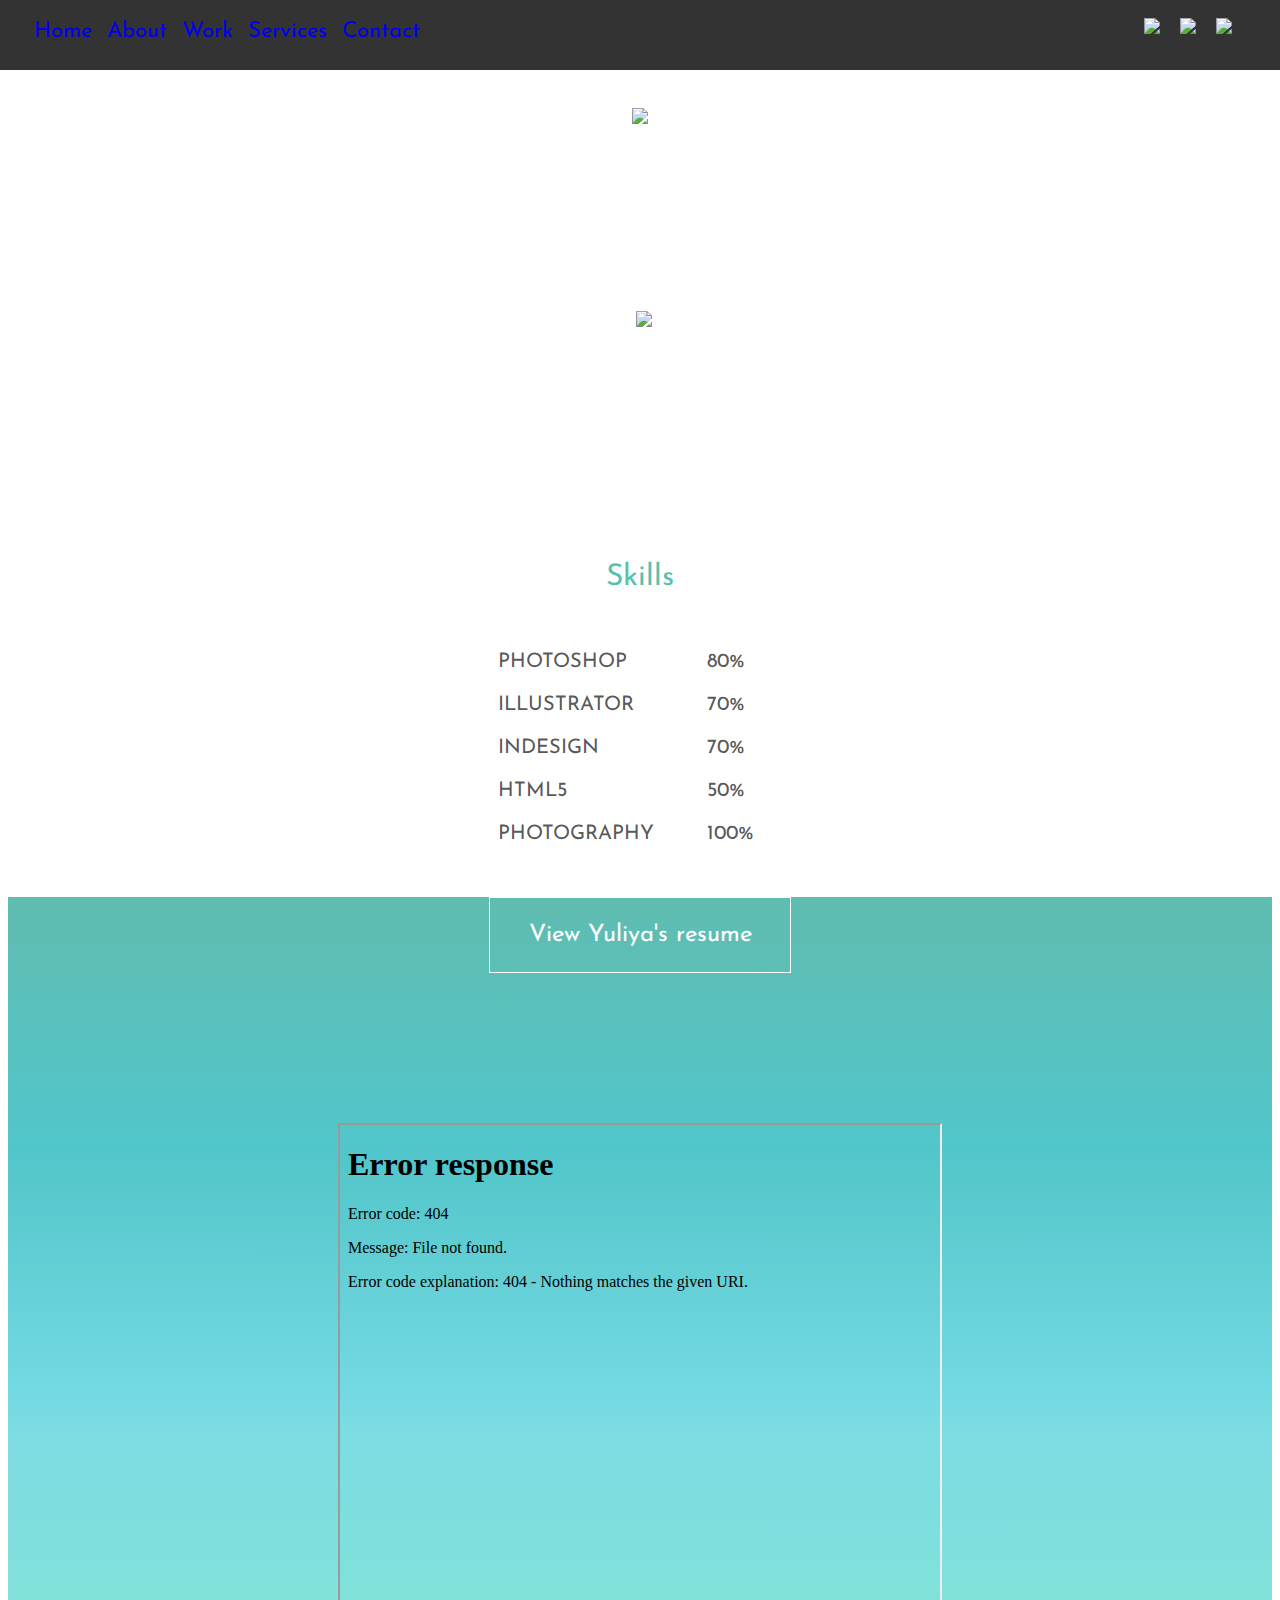
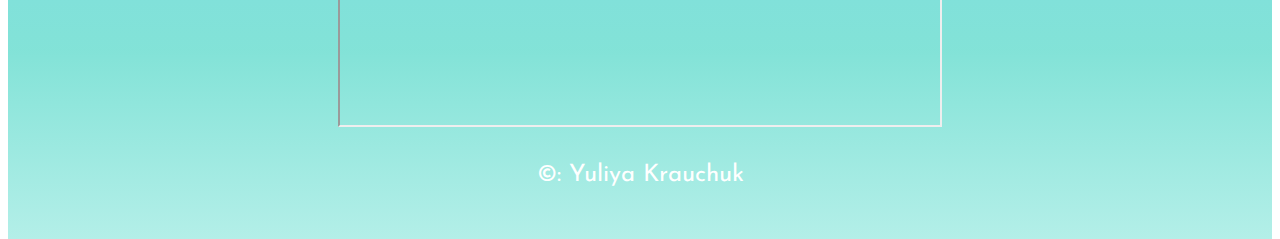
==== about.html @ b7cefe52 "Update about.html" ====
<!doctype html>
<html>
<head>
  <title> About Yuliya </title>
  <link href='https://fonts.googleapis.com/css?family=Sacramento' rel='stylesheet' type='text/css'>
  <link href='https://fonts.googleapis.com/css?family=Josefin+Sans' rel='stylesheet' type='text/css'>
  <style>
   header{
    background-color: #333;
    position: fixed;
    top: -10px;
    left: -10px;
    right: -10px;
    text-align: center;
    padding: 40px
}
  html{
    text-align: center;
  }
  body{
   
    text-align: center;   
  }
 h1 {
   font: normal 50px 'Sacramento', sans-serif;
   color:white;
   padding:12px;
 }
h2 {
 font: normal 30px 'Josefin Sans', sans-serif; 
 color:  #5bbfb0; 
}
 h3{
   font: normal 20px 'Josefin Sans', sans-serif;
   color: white;
   text-align: justify;
   width: 903px;
   margin: 60px auto;
 }
 footer{
   font: normal 20px 'Josefin Sans', sans-serif;
   margin: 15px -10px -30px -10px;
 }
 #intro{
   padding:15px;
   margin-top:3px;
   margin-right:-7px;
   margin-bottom:-10px;
   margin-left:0px;
  }
#intro img {
  border: 1px solid white;
}
nav a{
 text-decoration: none; 
 padding: 4px;
}
nav {
position: absolute;
top: 15px;
left: 25px;
padding: 15px;
font: normal 22px 'Josefin Sans', sans-serif;
color: white;
  }
  nav a:hover {
  color: silver;
}
  a:visited{
    color: white;
  }
  #icons {
    padding: 10px;
    position: absolute;
    top: 18px;
    right: 40px;
 }
 #icons a {
   padding: 8px;
 }
 #icons a:hover{
   color: silver;
 }
  h4{
  font: normal 24px 'Josefin Sans', sans-serif;
  color: white;
  text-align: center;
  }
  iframe {
    width: 600px;
    height: 600px;
  }
  td {
    padding-bottom: 20px;
    padding-right:50px;
    text-align: left;
  }
  table {
  font: normal 20px 'Josefin Sans', sans-serif;
  color: rgba(51, 51, 51, 0.83);
  margin: auto;
  padding: 30px;
  padding-top: 30px;
  padding-left: 50px;
  border: 1px solid white;
  }
.logo {
  margin-top: 100px;
    }
 #skills {
   padding-top: 20px;
    }
 #resume {
    /* Permalink - use to edit and share this gradient: http://colorzilla.com/gradient-editor/#60bcb0+0,2bbabf+27,2bbabf+27,2bbabf+30,2ac5d3+53,36d1bf+80,85e5da+100&1+0,0.62+57,0.62+67,0.62+100 */
background: -moz-linear-gradient(top,  rgba(96,188,176,1) 0%, rgba(43,186,191,0.82) 27%, rgba(43,186,191,0.8) 30%, rgba(42,197,211,0.65) 53%, rgba(44,199,208,0.62) 57%, rgba(48,203,201,0.62) 67%, rgba(54,209,191,0.62) 80%, rgba(133,229,218,0.62) 100%); /* FF3.6-15 */
background: -webkit-linear-gradient(top,  rgba(96,188,176,1) 0%,rgba(43,186,191,0.82) 27%,rgba(43,186,191,0.8) 30%,rgba(42,197,211,0.65) 53%,rgba(44,199,208,0.62) 57%,rgba(48,203,201,0.62) 67%,rgba(54,209,191,0.62) 80%,rgba(133,229,218,0.62) 100%); /* Chrome10-25,Safari5.1-6 */
background: linear-gradient(to bottom,  rgba(96,188,176,1) 0%,rgba(43,186,191,0.82) 27%,rgba(43,186,191,0.8) 30%,rgba(42,197,211,0.65) 53%,rgba(44,199,208,0.62) 57%,rgba(48,203,201,0.62) 67%,rgba(54,209,191,0.62) 80%,rgba(133,229,218,0.62) 100%); /* W3C, IE10+, FF16+, Chrome26+, Opera12+, Safari7+ */
filter: progid:DXImageTransform.Microsoft.gradient( startColorstr='#60bcb0', endColorstr='#9e85e5da',GradientType=0 ); /* IE6-9 */  
    }
  #resume h2{
    font: normal 24px 'Josefin Sans', sans-serif;
   color: white;
   text-align: center;
   width: 250px;
   margin: auto;
   margin-bottom: 150px;
   padding: 25px;
   border: 1px solid white;
    }
  #main {
     background-image: url(JulietteK.github.io/239f12cc.jpg);
    background-repeat: no-repeat;
    }
</style>
</head>


<body>
<section id="main">
  <header>
  <nav>
  <a href="/index.html">Home  </a> 
  <a href="/about.html"> About  </a> 
  <a href="/work.html"> Work  </a>
  <a href="/services.html"> Services </a>
  <a href="/contact.html">Contact</a>
  </nav>
   <section id="icons">
  <a href="https://www.facebook.com" target="_blank">
<img src="JulietteK.github.io/f3.png" height="34"></img></a>
<a href="https://www.instagram.com/trueberry/?hl=en" target="_blank">
<img src="JulietteK.github.io/i3.png" height="34"></img></a>
<a href="https://www.linkedin.com" target="_blank">
<img src="JulietteK.github.io/in3.png" height="34"></img></a>  
  </section>
  </header>
<img class="logo" src="JulietteK.github.io/12.png" height="100">
<section id="intro">
<h1>About Yuliya</h1>
<img src="JulietteK.github.io/DSC_1090.jpg" height="600"></img>
<br>
<h3>Yuliya's biggest passion has always been photography. She also loves art. One day she decided to put her passions together and to become a graphic designer. Yuliya loves exploring new cultures and learning new languages. She gets her inspirations from books, travelling and nature.</h3>
</section>
</section>
<section id="skills">
<h2>Skills</h2>
<table>
  <tr>
    <td>PHOTOSHOP</td>
    <td>80%</td>
    </tr>
    <tr>
    <td>ILLUSTRATOR</td>
    <td>70%</td>
   </tr>
   <tr>
    <td>INDESIGN</td>
    <td>70%</td>
    </tr>
    <tr>
    <td>HTML5</td> 
    <td>50%</td>
    </tr>
    <tr>
    <td>PHOTOGRAPHY</td>
    <td>100%</td>
    </tr>
</table>
</section>
<section id="resume">
<h2>View Yuliya's resume</h2>
<iframe src="JulietteK.github.io/resume.pdf" target="_blank"></iframe>
<footer>
<h4>&copy: Yuliya Krauchuk</h4>
<br>
</footer>
</section>
</body>
</html>
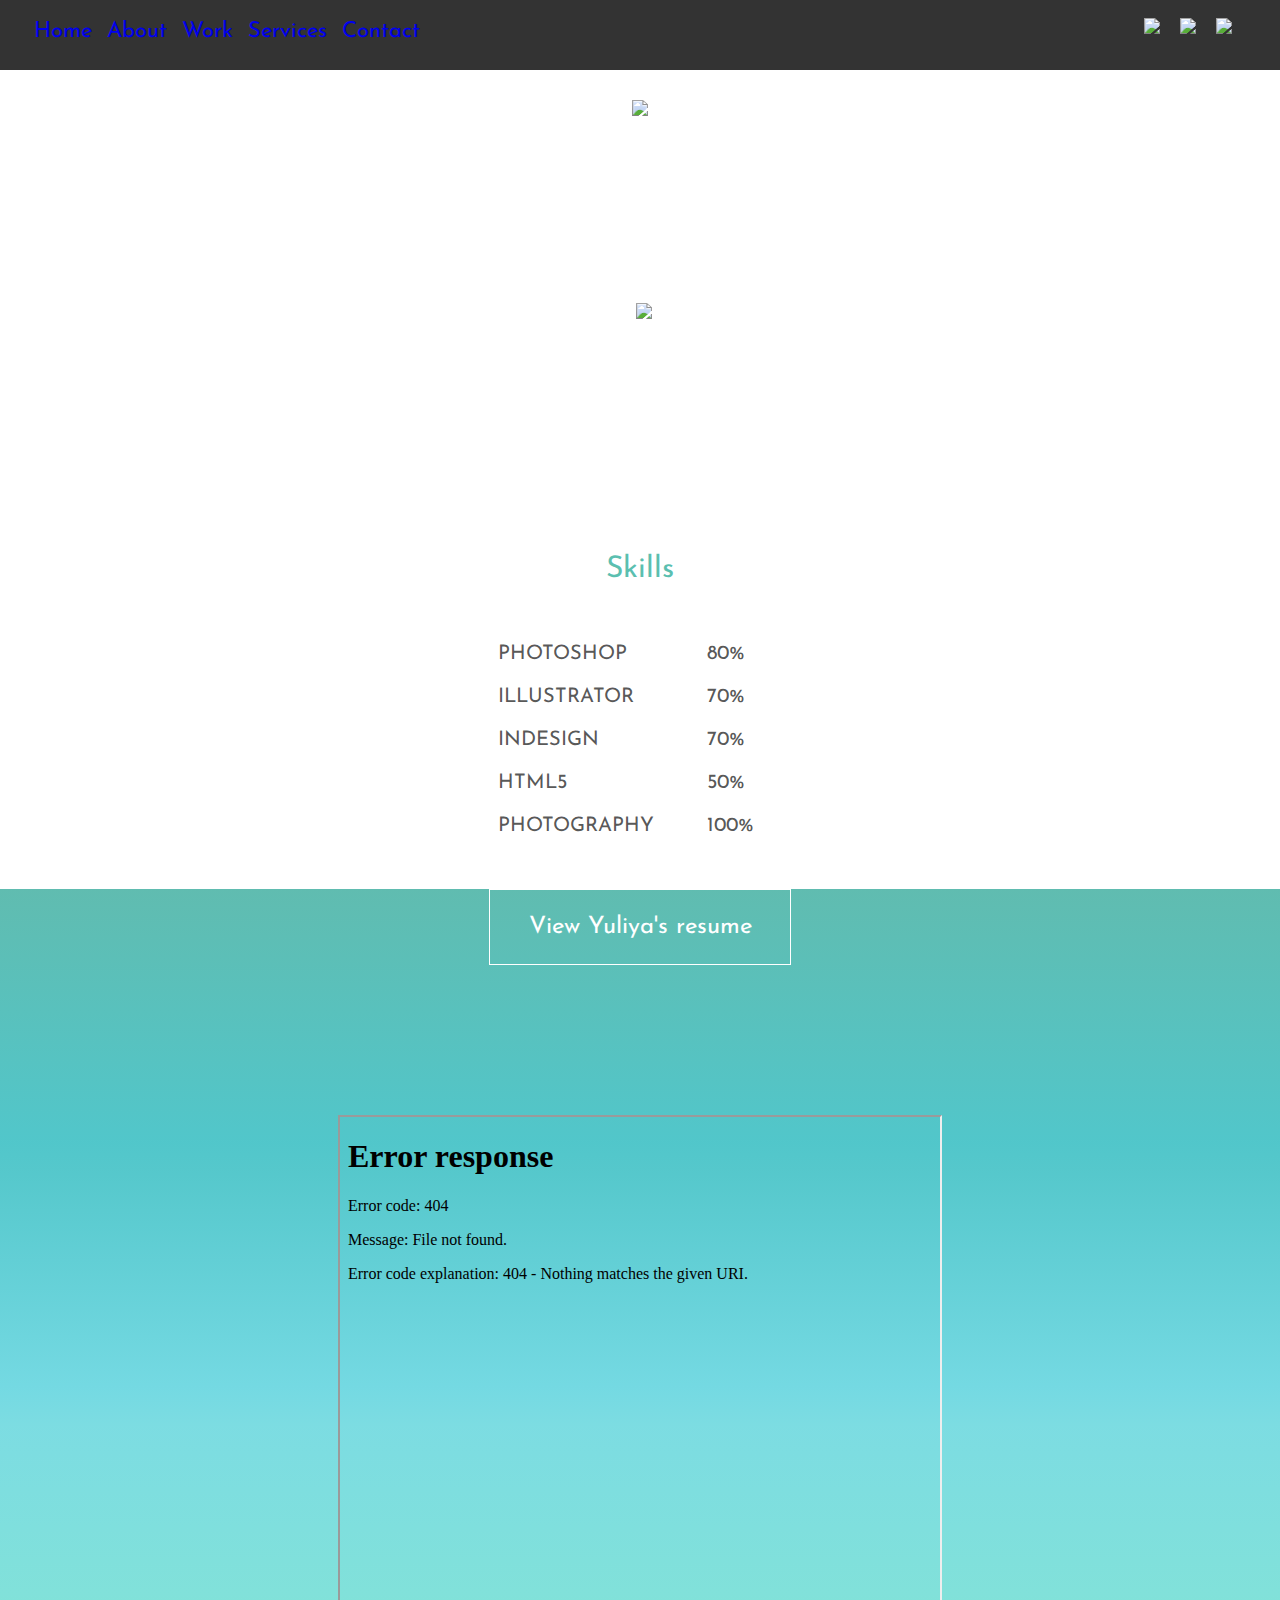
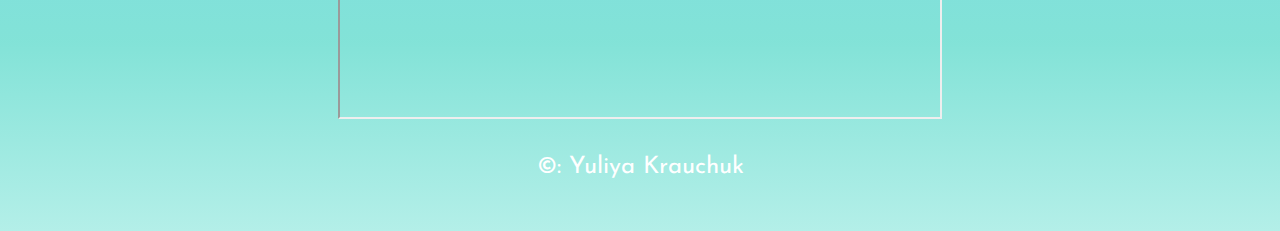
==== commit d3b5216a: "Update about.html" ====
--- a/about.html
+++ b/about.html
@@ -18,7 +18,7 @@
     text-align: center;
   }
   body{
-   
+   margin: 0;
     text-align: center;   
   }
  h1 {
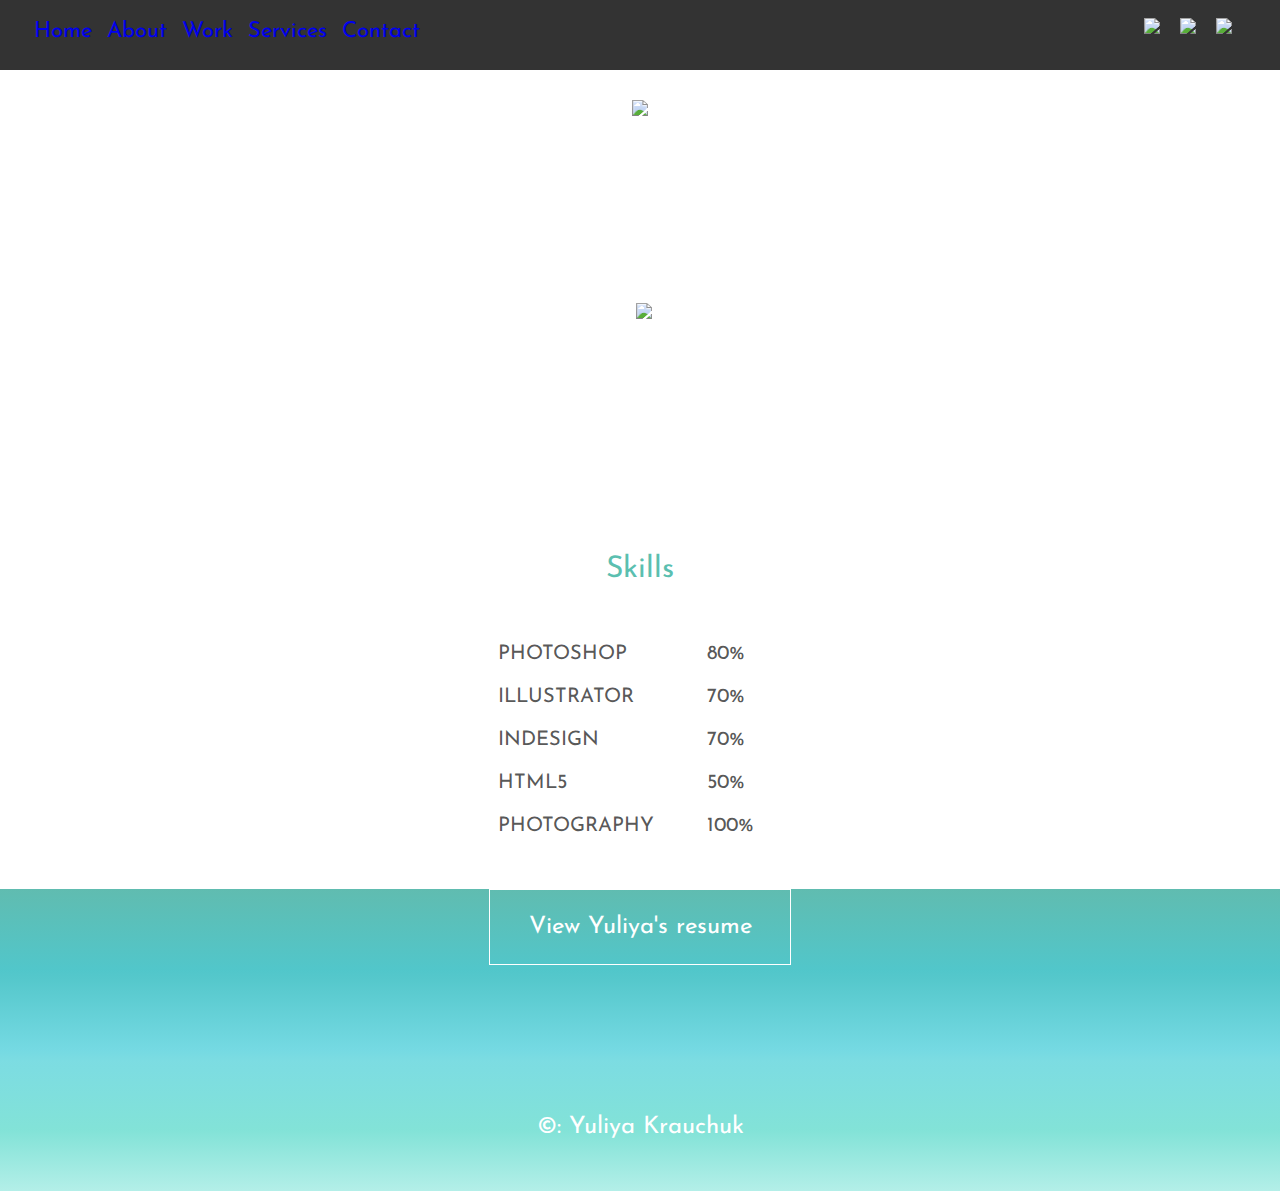
==== commit 736af2ed: "Update about.html" ====
--- a/about.html
+++ b/about.html
@@ -189,7 +189,7 @@
 </section>
 <section id="resume">
 <h2>View Yuliya's resume</h2>
-<iframe src="JulietteK.github.io/resume.pdf" target="_blank"></iframe>
+<!--<iframe src="JulietteK.github.io/resume.pdf"></iframe>-->
 <footer>
 <h4>&copy: Yuliya Krauchuk</h4>
 <br>
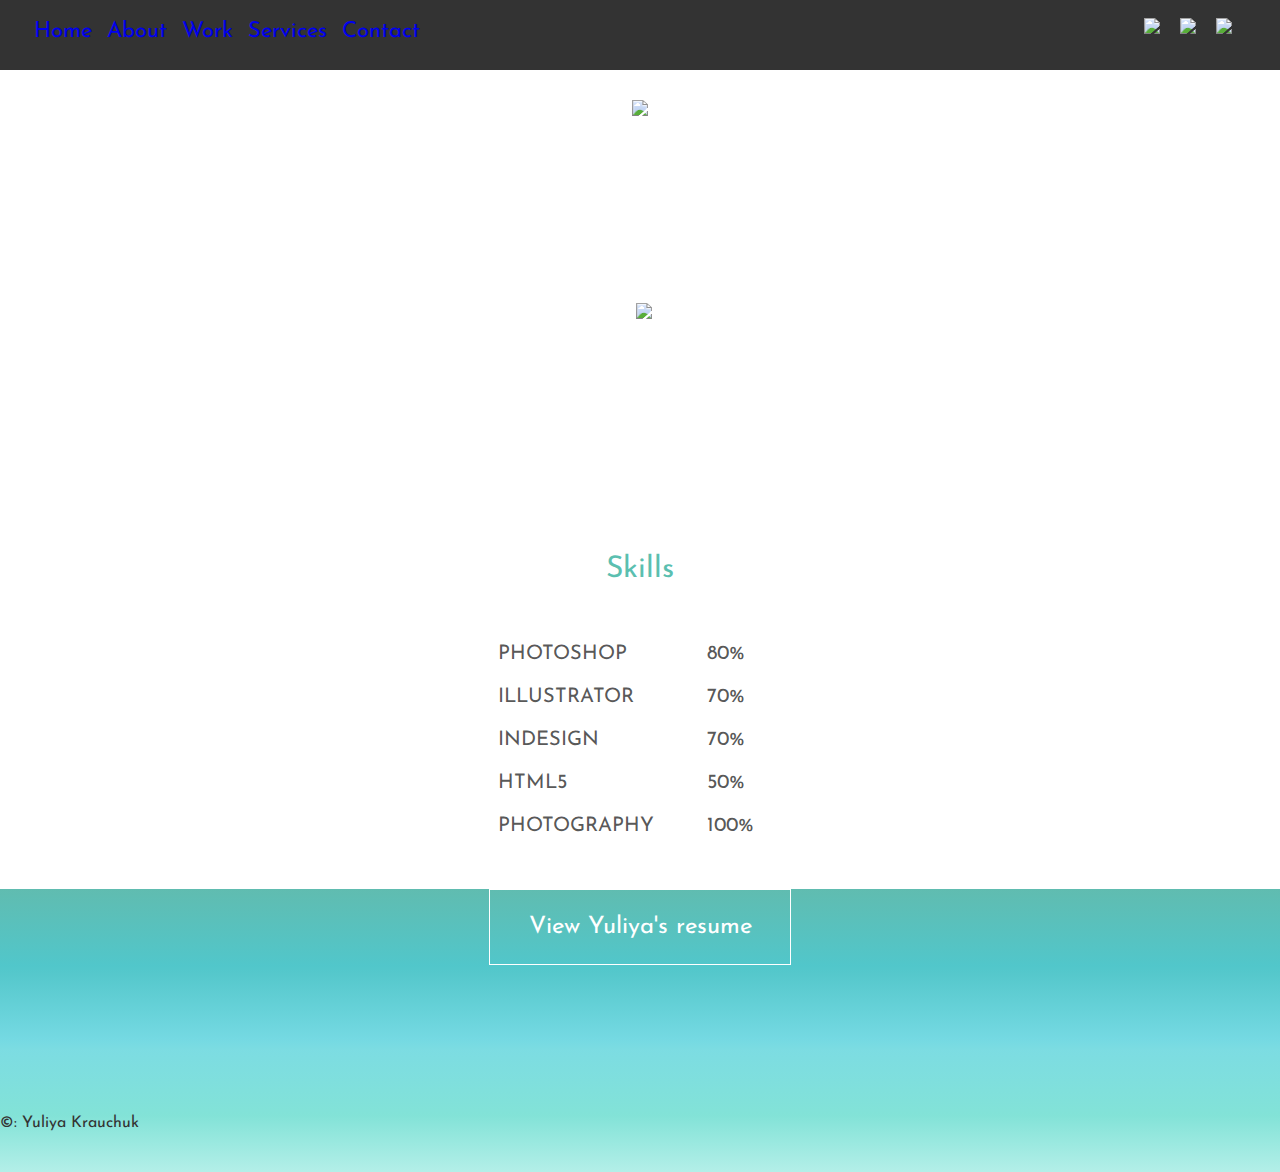
==== commit f586eb6b: "Update about.html" ====
--- a/about.html
+++ b/about.html
@@ -82,9 +82,10 @@
    color: silver;
  }
   h4{
-  font: normal 24px 'Josefin Sans', sans-serif;
-  color: white;
-  text-align: center;
+  font: normal 16px 'Josefin Sans', sans-serif;
+  color: #333;
+  text-align: left;
+  padding-left: 10px;
   }
   iframe {
     width: 600px;
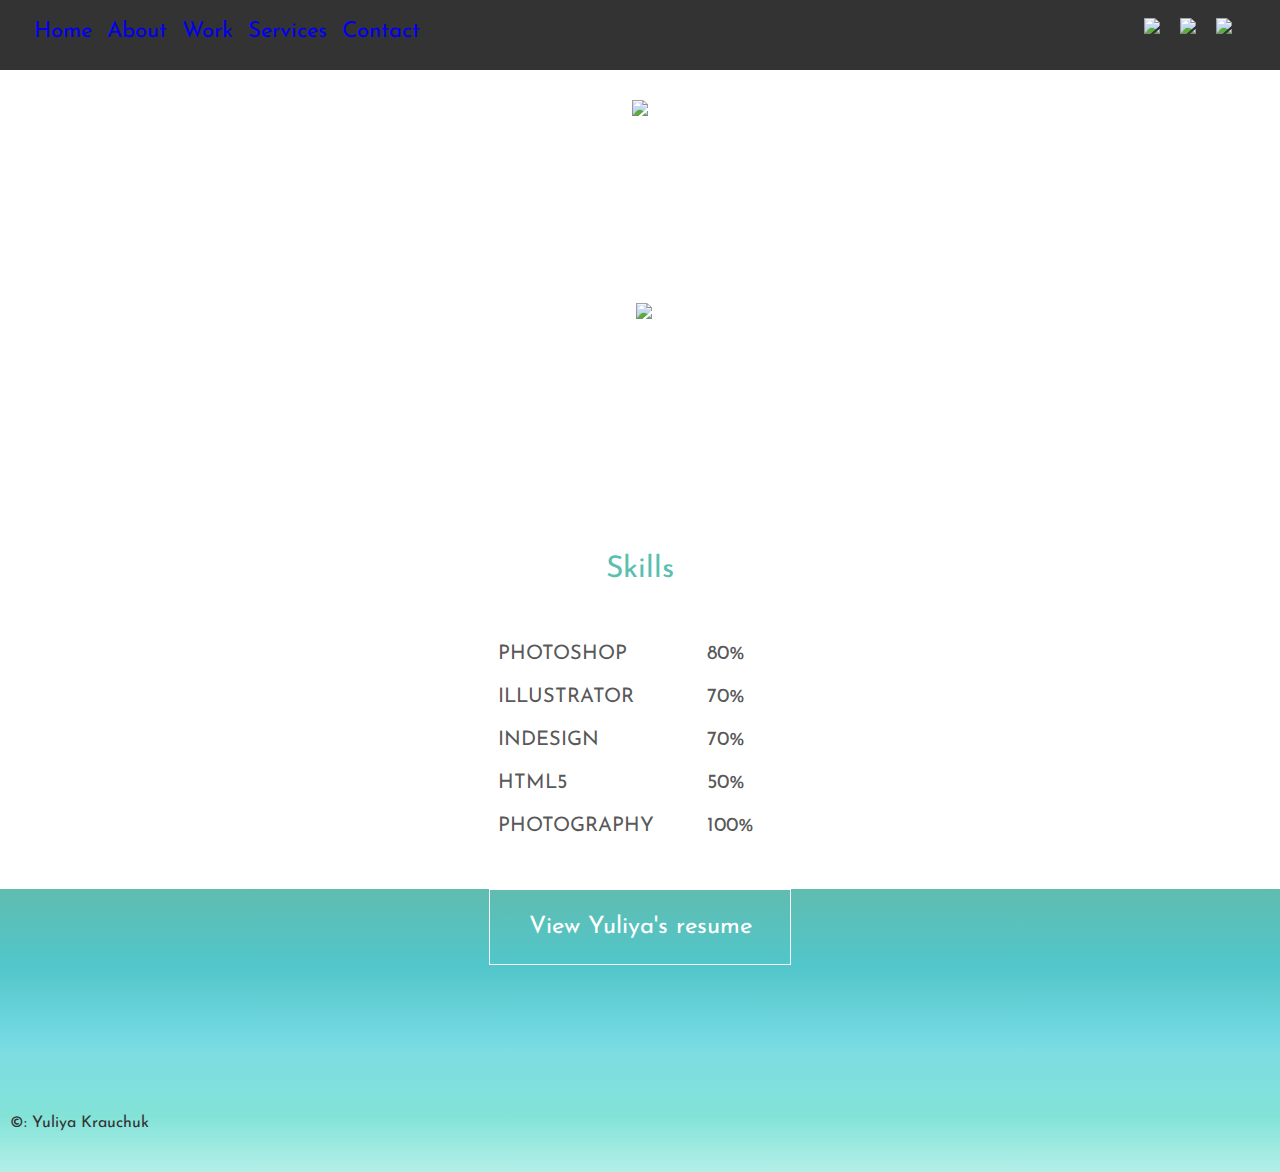
==== commit 0dd2253e: "Update about.html" ====
--- a/about.html
+++ b/about.html
@@ -85,7 +85,7 @@
   font: normal 16px 'Josefin Sans', sans-serif;
   color: #333;
   text-align: left;
-  padding-left: 10px;
+  padding-left: 20px;
   }
   iframe {
     width: 600px;
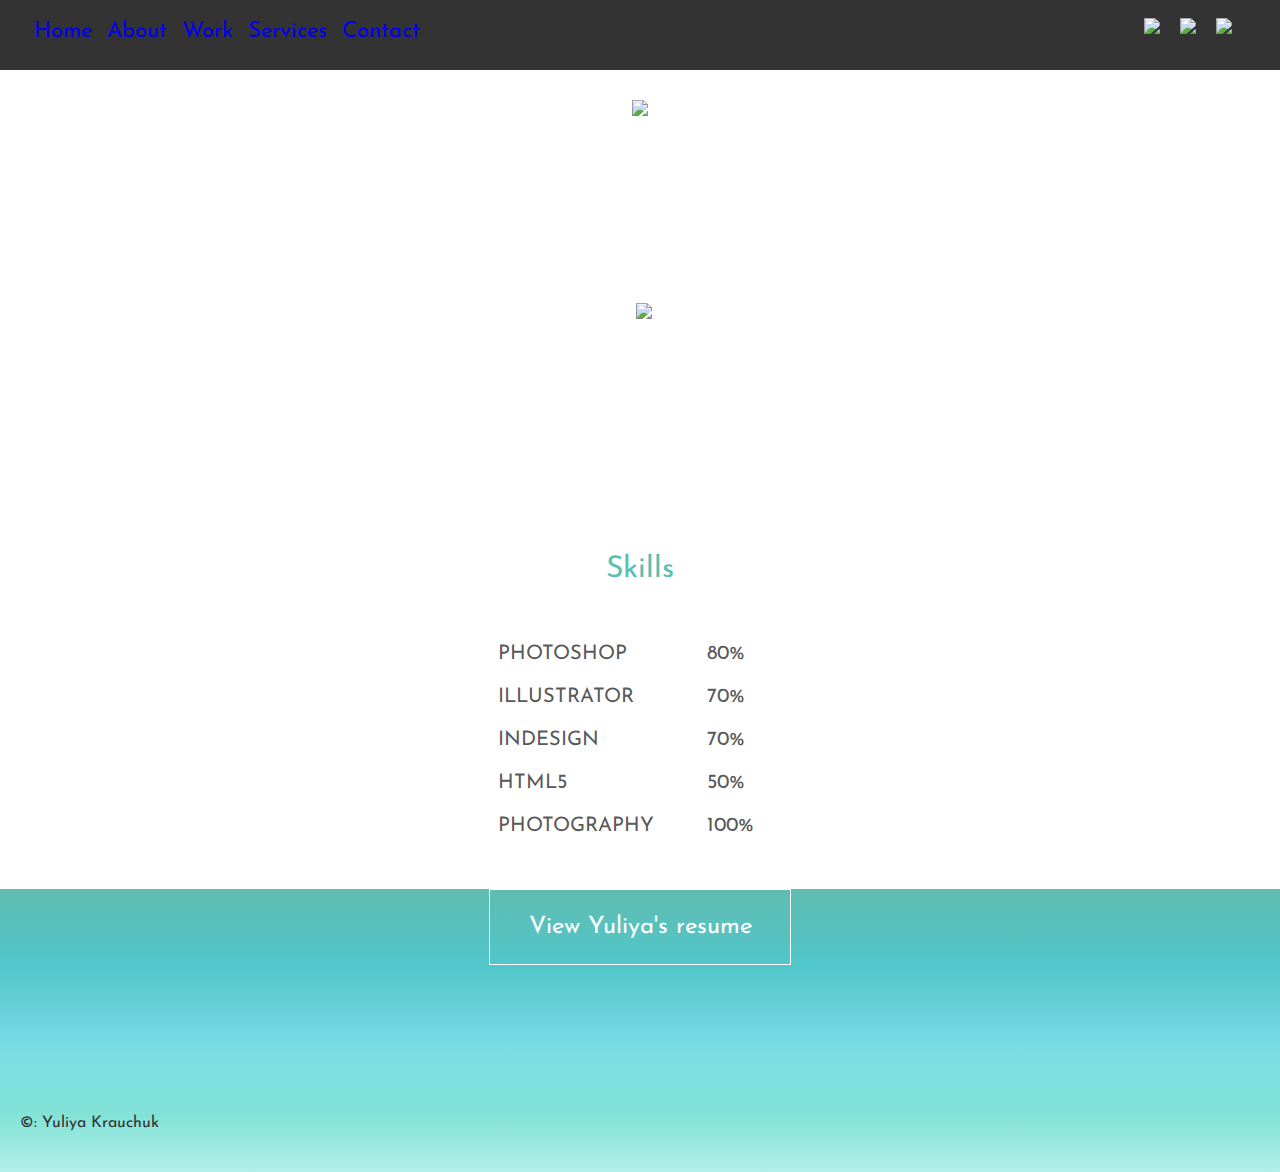
==== commit 4fb48b1d: "Update about.html" ====
--- a/about.html
+++ b/about.html
@@ -39,7 +39,6 @@
  }
  footer{
    font: normal 20px 'Josefin Sans', sans-serif;
-   margin: 15px -10px -30px -10px;
  }
  #intro{
    padding:15px;
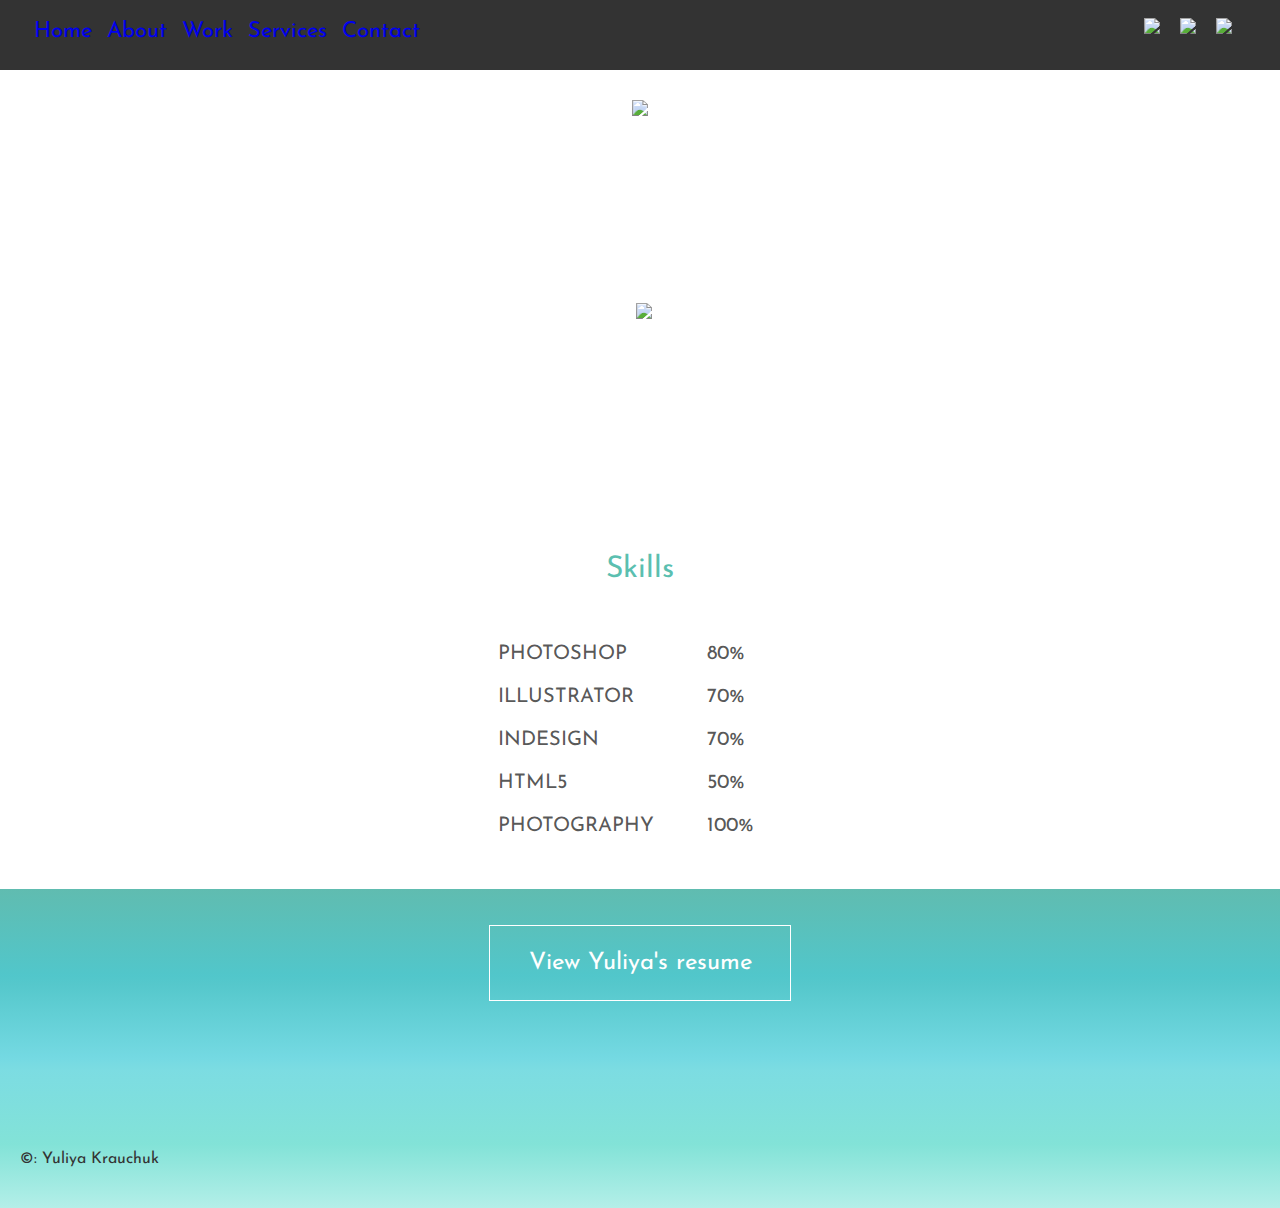
==== commit 67790023: "Update about.html" ====
--- a/about.html
+++ b/about.html
@@ -188,6 +188,8 @@
 </table>
 </section>
 <section id="resume">
+ <br>
+  <br>
 <h2>View Yuliya's resume</h2>
 <!--<iframe src="JulietteK.github.io/resume.pdf"></iframe>-->
 <footer>
